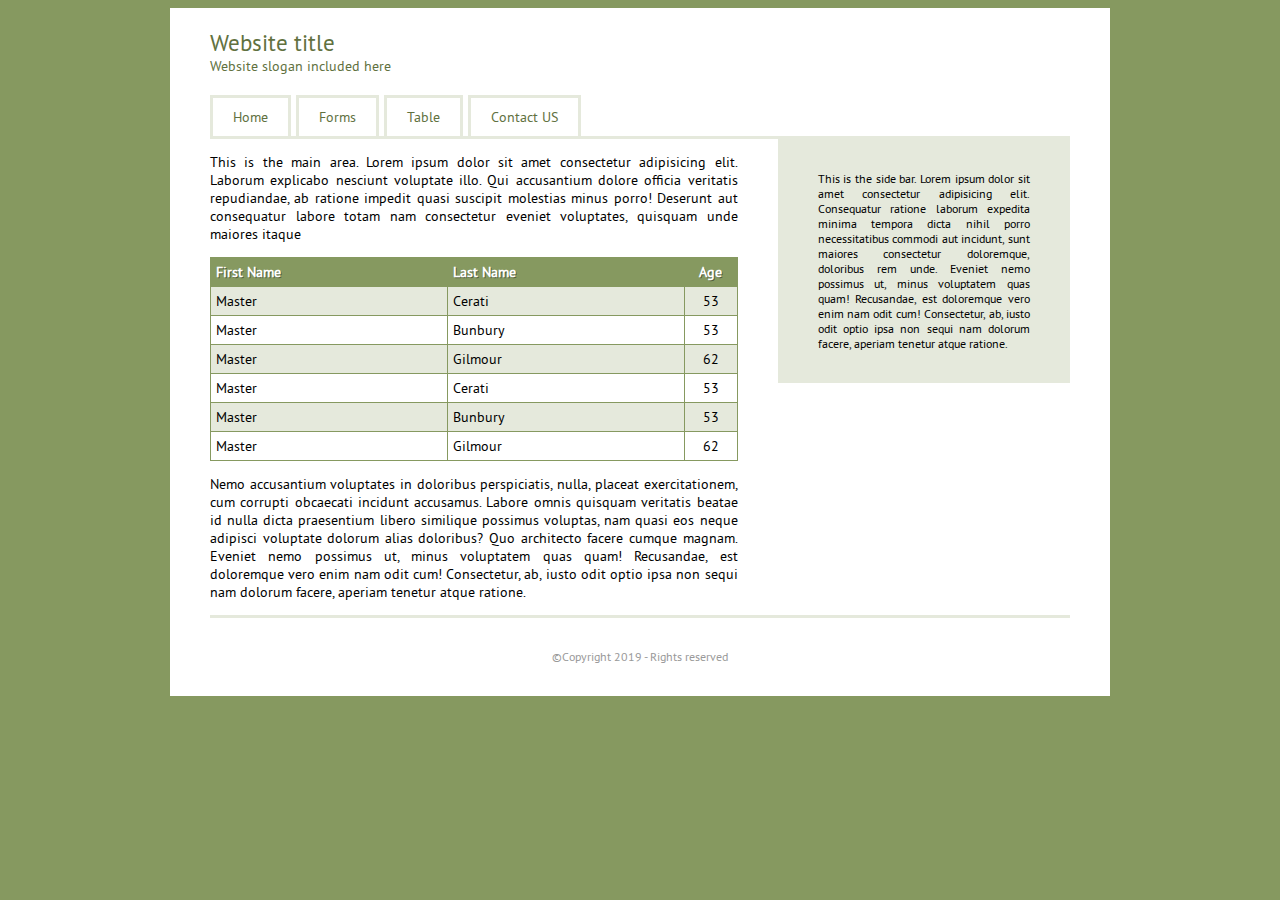
==== html/table.html @ d63a0f4a "css styles" ====
<!DOCTYPE html>
<html>
  <head>
    <title>Main Page</title>
    <link rel="stylesheet" href="../css/styles.css" />
  </head>

  <body>
    <div class="container">
      <header>
        <h1>Website title</h1>
        <p>Website slogan included here</p>
        <nav class="site-nav">
          <ul class="group">
            <li><a href="main.html">Home</a></li>
            <li><a href="form.html">Forms</a></li>
            <li><a href="table.html">Table</a></li>
            <li><a href="#">Contact US</a></li>
          </ul>
        </nav>
      </header>

      <div class="content-area group">
        <div class="main-area">
          <p>
            This is the main area. Lorem ipsum dolor sit amet consectetur
            adipisicing elit. Laborum explicabo nesciunt voluptate illo. Qui
            accusantium dolore officia veritatis repudiandae, ab ratione impedit
            quasi suscipit molestias minus porro! Deserunt aut consequatur
            labore totam nam consectetur eveniet voluptates, quisquam unde
            maiores itaque
          </p>
          <div>
            <table class="artists">
              <thead>
                <tr>
                  <th class="col-first">First Name</th>
                  <th class="col-last">Last Name</th>
                  <th class="col-age">Age</th>
                </tr>
              </thead>
              <tbody>
                <tr>
                  <td>Master</td>
                  <td>Cerati</td>
                  <td>53</td>
                </tr>
                <tr>
                  <td>Master</td>
                  <td>Bunbury</td>
                  <td>53</td>
                </tr>
                <tr>
                  <td>Master</td>
                  <td>Gilmour</td>
                  <td>62</td>
                </tr>
                <tr>
                  <td>Master</td>
                  <td>Cerati</td>
                  <td>53</td>
                </tr>
                <tr>
                  <td>Master</td>
                  <td>Bunbury</td>
                  <td>53</td>
                </tr>
                <tr>
                  <td>Master</td>
                  <td>Gilmour</td>
                  <td>62</td>
                </tr>
              </tbody>
            </table>
          </div>
          <p>
            Nemo accusantium voluptates in doloribus perspiciatis, nulla,
            placeat exercitationem, cum corrupti obcaecati incidunt accusamus.
            Labore omnis quisquam veritatis beatae id nulla dicta praesentium
            libero similique possimus voluptas, nam quasi eos neque adipisci
            voluptate dolorum alias doloribus? Quo architecto facere cumque
            magnam. Eveniet nemo possimus ut, minus voluptatem quas quam!
            Recusandae, est doloremque vero enim nam odit cum! Consectetur, ab,
            iusto odit optio ipsa non sequi nam dolorum facere, aperiam tenetur
            atque ratione.
          </p>
        </div>

        <aside class="sidebar">
          <p>
            This is the side bar. Lorem ipsum dolor sit amet consectetur
            adipisicing elit. Consequatur ratione laborum expedita minima
            tempora dicta nihil porro necessitatibus commodi aut incidunt, sunt
            maiores consectetur doloremque, doloribus rem unde. Eveniet nemo
            possimus ut, minus voluptatem quas quam! Recusandae, est doloremque
            vero enim nam odit cum! Consectetur, ab, iusto odit optio ipsa non
            sequi nam dolorum facere, aperiam tenetur atque ratione.
          </p>
        </aside>
      </div>

      <footer>
        <p>&copy;Copyright 2019 - Rights reserved</p>
      </footer>
    </div>
  </body>
</html>
---- css/styles.css ----
/*Custom Fonts*/
@font-face {
  font-family: 'PTSans';
  src: url('fonts/PTS55F-webfont.eot');
  src: url('fonts/PTS55F-webfont.eot?#iefix') format('embedded-opentype'),
    url('fonts/PTS55F-webfont.ttf') format('truetype'),
    url('fonts/PTS55F-webfont.woff') format('woff'),
    url('fonts/PTS55F-webfont.svg?#pt_sansregular') format('svg');
  font-weight: normal;
  font-style: normal;
}

/*End Custom Fonts*/

body {
  font-family: 'PTSans', Tahoma, sans-serif;
  font-size: 87%;
}

html {
  background-color: #869960;
}



header {
  padding-top: 20px;
  /*padding-bottom: 20px;*/
  color: #617140;
}

header h1 {
  margin: 0;
  font-weight: normal;
  font-size: 165%;
}

header p {
  margin: 0;
}

.container {
  max-width: 940px;
  margin-left: auto;
  margin-right: auto;
  background-color: #fff;
  padding-left: 40px;
  padding-right: 40px;
  box-sizing: border-box;
  text-align: justify;
}

.content-area {
  border-top: 3px solid #e5e9dc;
  border-bottom: 3px solid #e5e9dc;
}

.main-area {
  width: 66%;
  float: left;
  padding-right: 40px;
  box-sizing: border-box;
}

.sidebar {
  width: 34%;
  float: left;
  background-color: #e5e9dc;
  padding-left: 40px;
  padding-right: 40px;
  padding-top: 20px;
  padding-bottom: 20px;
  box-sizing: border-box;
  font-size: 85%;
}

footer {
  text-align: center;
  font-size: 85%;
  color: #999;
  padding-bottom: 20px;
  padding-top: 20px;
}

.group::before,
.group:after {
  content: '';
  display: table;
}

.group:after {
  clear: both;
}

.group {
  zoom: 1;
}

.site-nav {
  margin-top: 20px;
}

.site-nav ul {
  margin: 0;
  padding: 0;
}

.site-nav li {
  list-style: none;
  float: left;
  margin-right: 5px;
}

.site-nav a {
  display: block;
  text-decoration: none;
  color: #617140;
  padding: 10px 20px;
  border: 3px solid #e5e9dc;
  border-bottom: none;
}

.site-nav a:hover {
  background-color: #e5e9dc;
}

img {
  max-width: 100%;
  height: auto;
}

.image-banner {
  position: relative;
}

.image-banner img {
  display: block;
}

.banner-description {
  position: absolute;
  bottom: 0;
  left: 0;
  color: #fff;
  background-color: rgba(255, 255, 255, 0.25);
  padding: 15px 10px;
}

table {
  border-spacing: 0;
  border-collapse: collapse;
  width: 100%;
}

table th {
  text-align: left;
  background-color: #869960;
  color: #fff;
  text-shadow: 1px 1px 0 rgba(0, 0, 0, 0.4);
}

table th,
table td {
  border: 1px solid #869960;
  padding: 5px;
  vertical-align: top;
}

table tbody tr:nth-child(odd) td {
  background-color: #e5e9dc;
}

.col-first,
.col-last {
  width: 45%;
}

table.artists tr :nth-child(3) {
  width: 10%;
  text-align: center;
}

/*
.col-age  {
  width: 10%;
  text-align: center;
}
*/


/*Forms*/
form {
  background-color: #ECECEC;
  padding: 30px 40px;
}

.hidden-label {
  position: absolute;
  height: 0;
  width: 0;
  overflow: hidden;
  visibility: hidden;
}

input,
button,
select {
  font-family: Tahoma, sans-serif;
  font-size: 100%;
}

input[type="email"],
input[type="password"],
input[type="text"],
input[type="number"],
select {
  width: 100%;
  display: block;
  box-sizing: border-box;
  padding: 0 10px;
  height: 40px;
  margin-bottom: 15px;
  border: 1px solid #CDCDCD;
  outline: none;
}

input[type="email"]:focus,
input[type="password"]:focus,
input[type="text"]:focus,
input[type="number"]:focus {
  border: 1px solid #869960;
  box-shadow: inset 2px 2px 2px rgba(0, 0, 0, .13);
}

button {
  width: 100%;
  display: block;
  background-color: #869960;
  box-sizing: border-box;
  color: #FFF;
  padding: 10px 0;
  border: 1px solid #798A56;
  border-radius: 3px;
  margin-bottom: 10px;
  outline: none;
}

.checkbox-text {
  font-size: 85%;
  color: #777;
}

button:hover,
button:focus {
  border: 1px solid #535E3B;
  background-color: #798A56;
}


/* Header font*/

.main-area h2 {
  font-size: 200%;
  font-weight: normal;
  font-style: italic;
  letter-spacing: 4px;
  word-spacing: 10px;
  text-shadow: 2px 10px 10px rgba(0, 0, 0, 0.5);
}
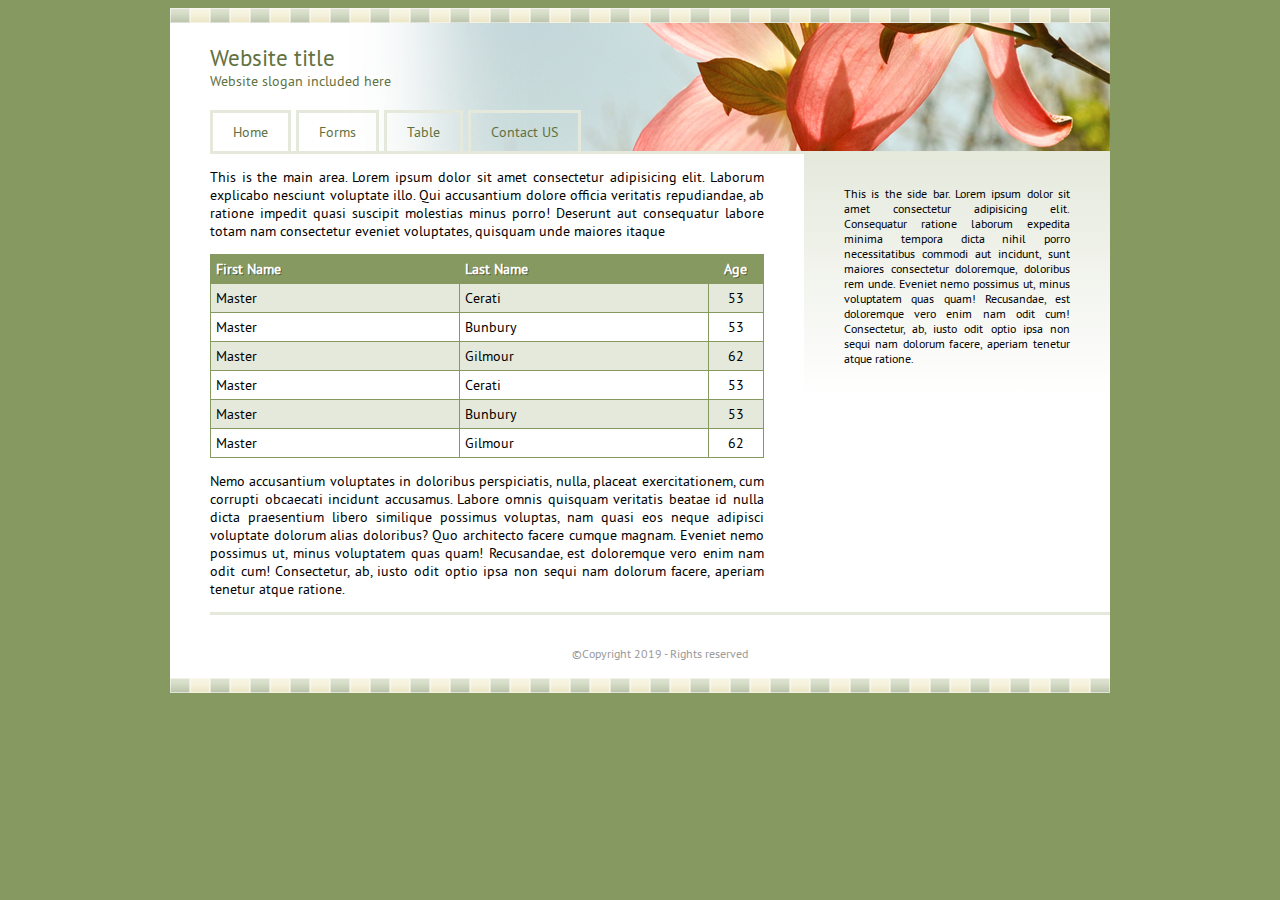
==== commit 3fec4eff: "css implementation" ====
--- a/html/table.html
+++ b/html/table.html
@@ -15,7 +15,7 @@
             <li><a href="main.html">Home</a></li>
             <li><a href="form.html">Forms</a></li>
             <li><a href="table.html">Table</a></li>
-            <li><a href="#">Contact US</a></li>
+            <li><a href="sprites.html">Contact US</a></li>
           </ul>
         </nav>
       </header>
--- a/css/styles.css
+++ b/css/styles.css
@@ -27,6 +27,9 @@
   padding-top: 20px;
   /*padding-bottom: 20px;*/
   color: #617140;
+  background-image: url(../img/flower.jpg);
+  background-position: right center;
+  background-repeat: no-repeat;
 }
 
 header h1 {
@@ -43,9 +46,16 @@
   max-width: 940px;
   margin-left: auto;
   margin-right: auto;
+  background: url(../img/color-tile.png) left bottom repeat-x,
+   #FFF url(../img/color-tile.png) left top repeat-x;
+  /*
   background-color: #fff;
+  background-image: url(../img/color-tile.png);
+  background-repeat: repeat-x;
+  */
+  padding-top:15px;
   padding-left: 40px;
-  padding-right: 40px;
+  /*padding-right: 40px;*/
   box-sizing: border-box;
   text-align: justify;
 }
@@ -66,9 +76,15 @@
   width: 34%;
   float: left;
   background-color: #e5e9dc;
+  /*Gradient Background*/
+  background-image: linear-gradient(to bottom, #e5e9dc, #FFF);
+  
+  /*
   padding-left: 40px;
   padding-right: 40px;
   padding-top: 20px;
+  */
+  padding: 20px 40px;
   padding-bottom: 20px;
   box-sizing: border-box;
   font-size: 85%;
@@ -95,7 +111,7 @@
 .group {
   zoom: 1;
 }
-
+/* Site Navigation */
 .site-nav {
   margin-top: 20px;
 }
@@ -124,17 +140,72 @@
   background-color: #e5e9dc;
 }
 
+/* End Site Navigation */
+
+/* UI Menu*/
+
+.ui-menu ul {
+  margin: 0;
+  padding: 0;
+}
+
+.ui-menu li {
+  float: left;
+  list-style: none;
+  margin-right: 20px;
+}
+
+.ui-menu a {
+  display: block;
+  width: 50px;
+  height: 50px;
+  background-image: url(../img/sprites.png);
+  text-indent:  -9999px;
+  background-repeat: no-repeat;
+}
+
+.ui-home a:hover {
+  background-position: -50px 0;
+}
+
+.ui-profile a{
+  background-position: 0 -50px;
+}
+
+.ui-profile a:hover {
+  background-position: -50px -50px;
+}
+
+.ui-settings a{
+  background-position: 0 -100px;
+}
+
+.ui-settings a:hover {
+  background-position: -50px -100px;
+}
+
+/* End UI Menu*/
+
 img {
   max-width: 100%;
   height: auto;
 }
 
+/* Banner Overlay */
 .image-banner {
   position: relative;
+  margin-bottom: 20px;
+  overflow: hidden;
 }
 
 .image-banner img {
   display: block;
+  transition: all 1s;
+  
+}
+
+.image-banner:hover img {
+  transform: scale(1.1);
 }
 
 .banner-description {
@@ -144,7 +215,31 @@
   color: #fff;
   background-color: rgba(255, 255, 255, 0.25);
   padding: 15px 10px;
-}
+  opacity: 0;
+  transition-property: all;
+  transition-duration: 1s;
+  transform: translateY(100%); 
+}
+
+.image-banner:hover .banner-description {
+  opacity: 1;
+  transform: translateY(0);
+}
+
+.birds {  
+  padding: 100px 0;
+  text-align: center;
+  /*
+  background-color: #c2bbb1;
+  background-image: url(../img/bird.jpg);
+  background-position: center center;
+  background-repeat: no-repeat;
+  */
+  background: #c2bbb1 url(../img/bird.jpg) center center no-repeat;
+  background-size: cover; 
+}
+
+/* End Banner Overlay */
 
 table {
   border-spacing: 0;
